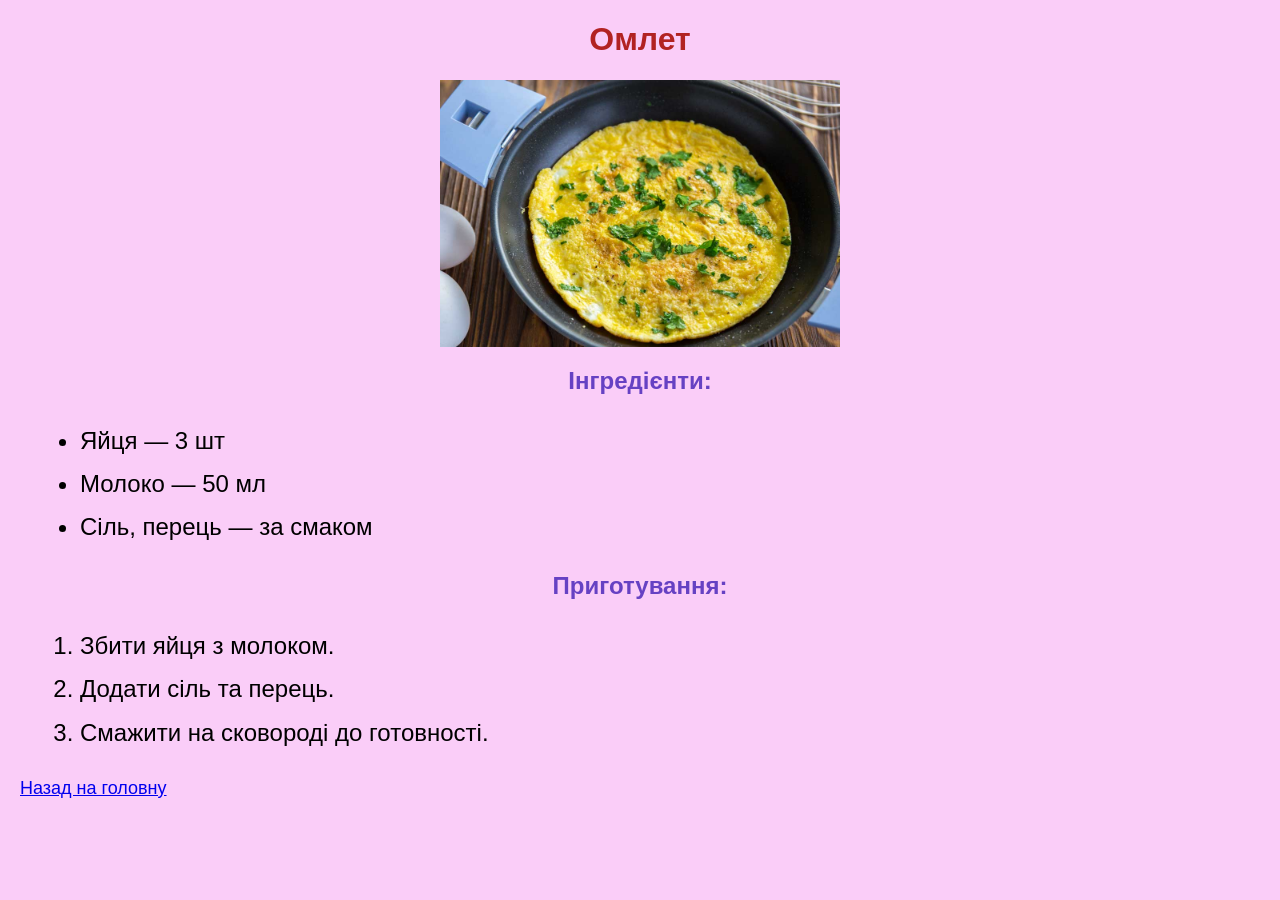
==== omelet.html @ 116af904 "Add files via upload" ====
<!DOCTYPE html>
<html lang="uk">
<head>
  <meta charset="UTF-8">
  <title>Омлет</title>
  <link rel="stylesheet" href="style.css">
</head>
<body>
  <h1>Омлет</h1>
  <img src="yaichnica-omlet_siteWeb.jpg" alt="Омлет" width="400">

  <h2>Інгредієнти:</h2>
  <ul>
    <li>Яйця — 3 шт</li>
    <li>Молоко — 50 мл</li>
    <li>Сіль, перець — за смаком</li>
  </ul>
  <h2>Приготування:</h2>
  <ol>
    <li>Збити яйця з молоком.</li>
    <li>Додати сіль та перець.</li>
    <li>Смажити на сковороді до готовності.</li>
  </ol>
  
  <p><a href="index.html">Назад на головну</a></p>
</body>
</html>
---- style.css ----
body {
  font-family: Arial, sans-serif;
  background-color: #facdf8;
  margin: 20px;
}
h1 {
  color: #b22222;
  text-align: center;
}
h2 {
  color: #6641c3;
  text-align: center;
}
ul, ol {
  font-size: x-large;
  line-height: 1.8; /* збільшений інтервал */
  margin-left: 20px;
}
p {
  font-size: 18px; /* збільшений розмір тексту абзаців */
}

img, video, audio {
  margin-top: 10px;
  display: block;
  margin: 0 auto;
}
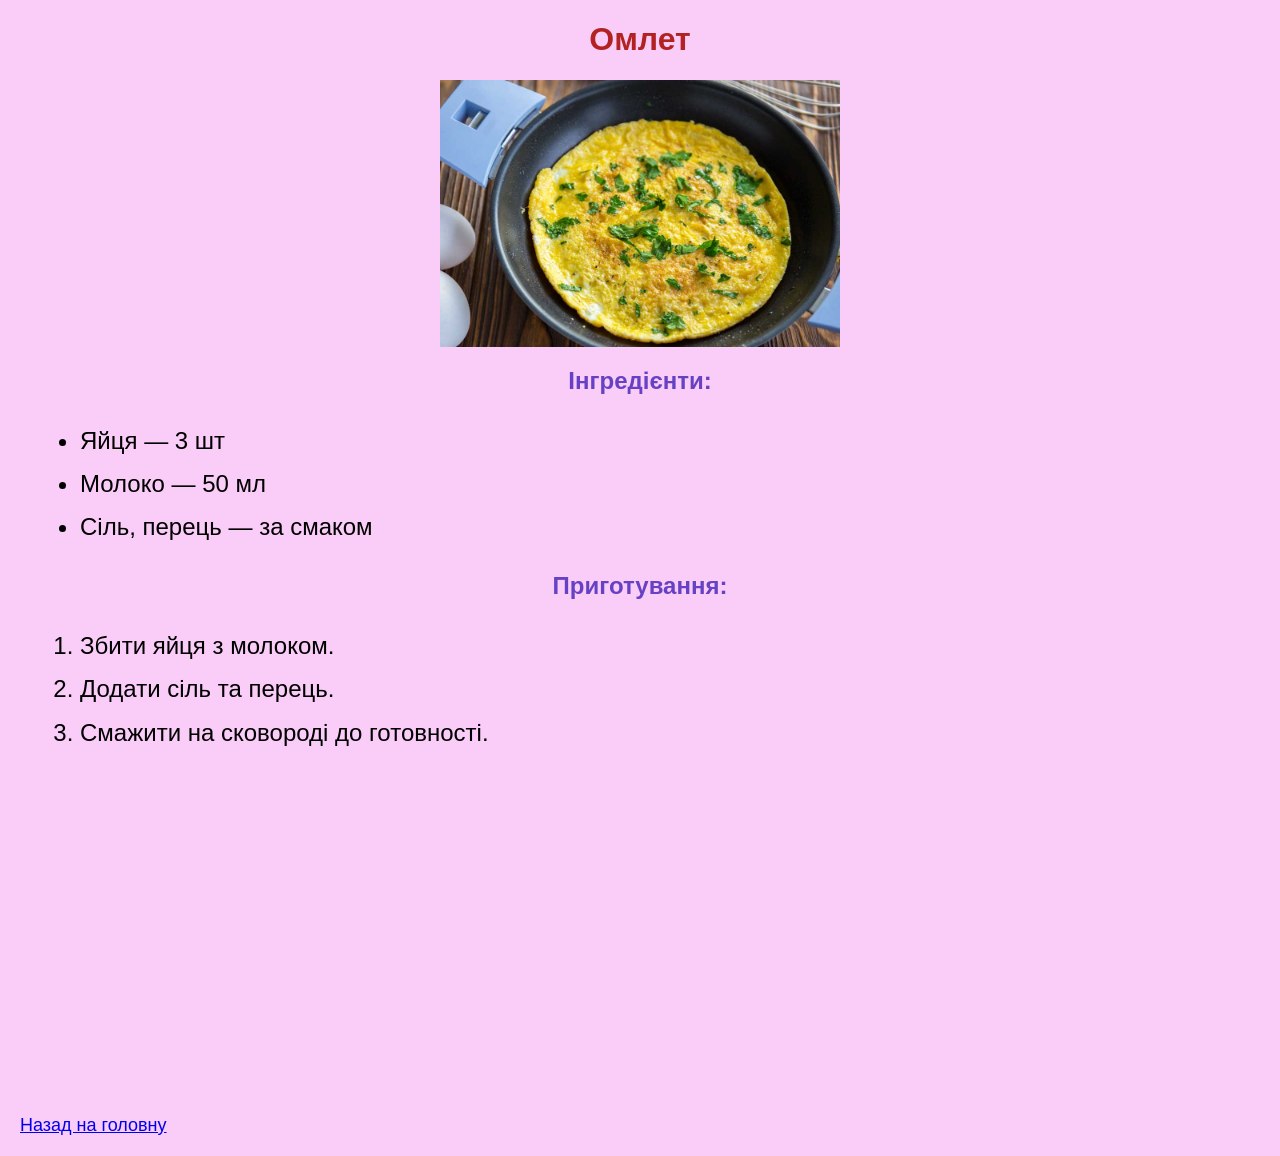
==== commit 488f3acc: "Update omelet.html" ====
--- a/omelet.html
+++ b/omelet.html
@@ -21,7 +21,13 @@
     <li>Додати сіль та перець.</li>
     <li>Смажити на сковороді до готовності.</li>
   </ol>
-  
+    <iframe width="560" height="315" 
+        src="https://www.youtube.com/embed/-nt2HE8-Hj0" 
+        title="YouTube video player" 
+        frameborder="0" 
+        allow="accelerometer; autoplay; clipboard-write; encrypted-media; gyroscope; picture-in-picture" 
+        allowfullscreen>
+</iframe>
   <p><a href="index.html">Назад на головну</a></p>
 </body>
 </html>
